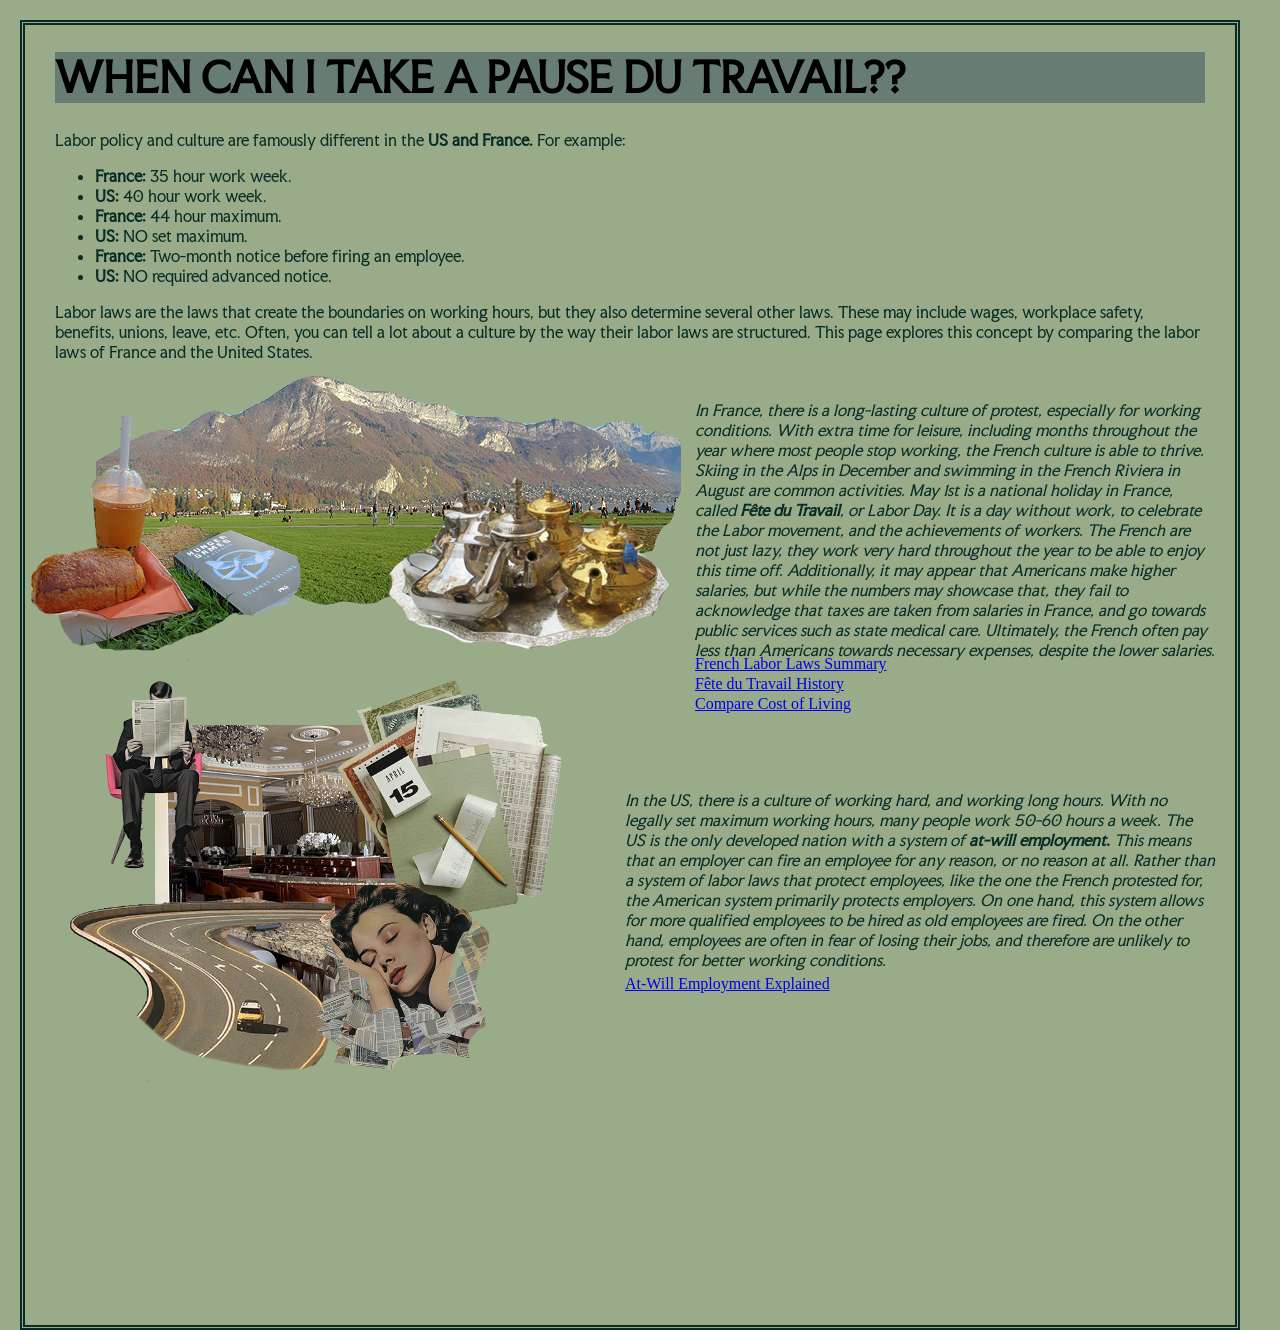
==== github/index.html @ 14860e65 "Add files via upload" ====
<!DOCTYPE HTML>

<html>

<head>
    <title>Labor Policies US vs France</title>

    <link rel="stylesheet" type="text/css" href="default.css">
    <link rel="preconnect" href="https://fonts.googleapis.com">
<link rel="preconnect" href="https://fonts.gstatic.com" crossorigin>
<link href="https://fonts.googleapis.com/css2?family=Faculty+Glyphic&display=swap" rel="stylesheet">
<link rel="preconnect" href="https://fonts.googleapis.com">
<link rel="preconnect" href="https://fonts.gstatic.com" crossorigin>
<link href="https://fonts.googleapis.com/css2?family=Atkinson+Hyperlegible+Mono:ital,wght@0,200..800;1,200..800&display=swap" rel="stylesheet">
</head>

<body>
    <div id="main">
    <h1 style="background-color:rgb(103, 125, 115); font-family: 'Faculty Glyphic', sans-serif; font-size: 40px;">
        WHEN CAN I TAKE A PAUSE DU TRAVAIL??
    </h1>
    <p>Labor policy and culture are famously different in the <strong>US and France.</strong> For example:</p>

    <ul>
        <li><strong>France:</strong> 35 hour work week.</li>
        <li><strong>US:</strong> 40 hour work week.</li>
        <li><strong>France:</strong> 44 hour maximum.</li>
        <li><strong>US:</strong> NO set maximum.</li>
        <li><strong>France:</strong> Two-month notice before firing an employee.</li>
        <li><strong>US:</strong> NO required advanced notice.</li>
    </ul>
    <p>Labor laws are the laws that create the boundaries on working hours, but they also determine several other laws. 
        These may include wages, workplace safety, benefits, unions, leave, etc.
        Often, you can tell a lot about a culture by the way their labor laws are structured.
        This page explores this concept by comparing the labor laws of France and the United States.
    </p>

    <img src="graphics/mountain.png" id="Lesmontagnes"> 
    <img src="graphics/cropped-boba.png" width="300" height="300" id="PauseenFrance">
    <img src="graphics/tea.png" width="300" height="300" id="Tea">

    <p id="FranceDescription"><em> 
        In France, there is a long-lasting culture of protest, especially for working conditions. 
        With extra time for leisure, including months throughout the year where most people stop working, 
        the French culture is able to thrive. 
        Skiing in the Alps in December and swimming in the French Riviera in August are common activities. 
        May 1st is a national holiday in France, called <strong>Fête du Travail</strong>, or Labor Day.
        It is a day without work, to celebrate the Labor movement, and the achievements of workers.
        The French are not just lazy, they work very hard throughout the year to be able to enjoy this time off. 
        Additionally, it may appear that Americans make higher salaries, but while the numbers may showcase that, 
        they fail to acknowledge that taxes are taken from salaries in France, and go towards public services such as state medical care.
        Ultimately, the French often pay less than Americans towards necessary expenses, despite the lower salaries.</em>
    </p>

    <a id="FranceInfoLink" href="https://globalpeoplestrategist.com/labor-law-in-france-key-insights/" target="_blank">French Labor Laws Summary</a>
    <a id="FeteduTravail" href="https://frenchmoments.eu/may-day-in-france-la-fete-du-travail/" target="_blank">Fête du Travail History</a>
    <a id="CompareCOL" href="https://livingcost.org/cost/france/united-states" target="_blank">Compare Cost of Living</a>

    <img src="graphics/edited-modish.png" width="280" height="280" id="WorkintheUS">
    <img src="graphics/LaborNotebooks.png" width="250" height="250" id="LaborNotebooks">
    <img src="graphics/WomanSleeping.png" width="200" height="200" id="WomanSleeping">
    <img src="graphics/ManReading.png" width="200" height="200" id="ManReading">
    <img src="graphics/CurvyRoad.png" width="270" height="250" id="CurvyRoad">

    <p id="USDescription">
       <em> In the US, there is a culture of working hard, and working long hours.
        With no legally set maximum working hours, many people work 50-60 hours a week.
        The US is the only developed nation with a system of <strong>at-will employment.</strong>
        This means that an employer can fire an employee for any reason, or no reason at all.
        Rather than a system of labor laws that protect employees, like the one the French protested for,
        the American system primarily protects employers.
        On one hand, this system allows for more qualified employees to be hired as old employees are fired.
        On the other hand, employees are often in fear of losing their jobs, and therefore are unlikely to protest for better working conditions.
        </em>
    </p>

    <a id="AWE" href="https://legal.thomsonreuters.com/en/insights/articles/what-is-at-will-employment" target="_blank">At-Will Employment Explained</a>

    </div>
    
</body>

</html>
---- github/default.css ----
body{
    background-color: #9AAB89;
}


#main {
    position: absolute; top: 20px; left: 20px;
    height: 1300px;
    width: 1150px;
    border-color:#052D26;
    border-width: 5px;
    border-style: double;
    padding-right: 30px;
    padding-left: 30px;
}

p {
    font-family: 'Faculty Glyphic', sans-serif;;
    font-weight: 400;
    font-style: normal;
    font-size: 15px;
    color: #052D26;
}
    


li{
    color: #052D26;
    font-family: 'Faculty Glyphic', sans-serif;
    font-weight: 400;
    font-style: normal;
    font-size:15px
}

#Lesmontagnes {
    position: absolute; top: 240px; left: 70px;
    z-index: 1;
}
#PauseenFrance {
    position: absolute; top: 390px; left: -20px;
    z-index: 2;
}

#Tea {
    position: absolute; top:370px; left: 350px;
    z-index: 3;
}

#FranceDescription {
    position: absolute; top: 360px; left:670px;
}

#FranceInfoLink {
    position: absolute;
    top: 630px;
    left: 670px;
}

#FeteduTravail {
    position: absolute;
    top: 650px;
    left: 670px;
}

#CompareCOL {
    position: absolute;
    top: 670px;
    left: 670px;
}

#WorkintheUS {
    position: absolute; top:700px; left: 130px; z-index: 3;
}

#LaborNotebooks {
    position: absolute; top: 650px; left: 300px; z-index: 4;
}

#WomanSleeping {
    position: absolute; top: 850px; left: 280px; z-index: 7;
}

#ManReading {
    position: absolute; top: 650px; left: 30px; z-index: 5;
}

#CurvyRoad {
    position: absolute; top: 810px; left: 40px; z-index: 6;
}

#USDescription {
    position: absolute; top: 750px; left: 600px;
}

#AWE {
    position: absolute;
    top: 950px; 
    left: 600px;
}

#FranceDescription,
#USDescription {
    max-width:900px;
    padding-right:20px;
}
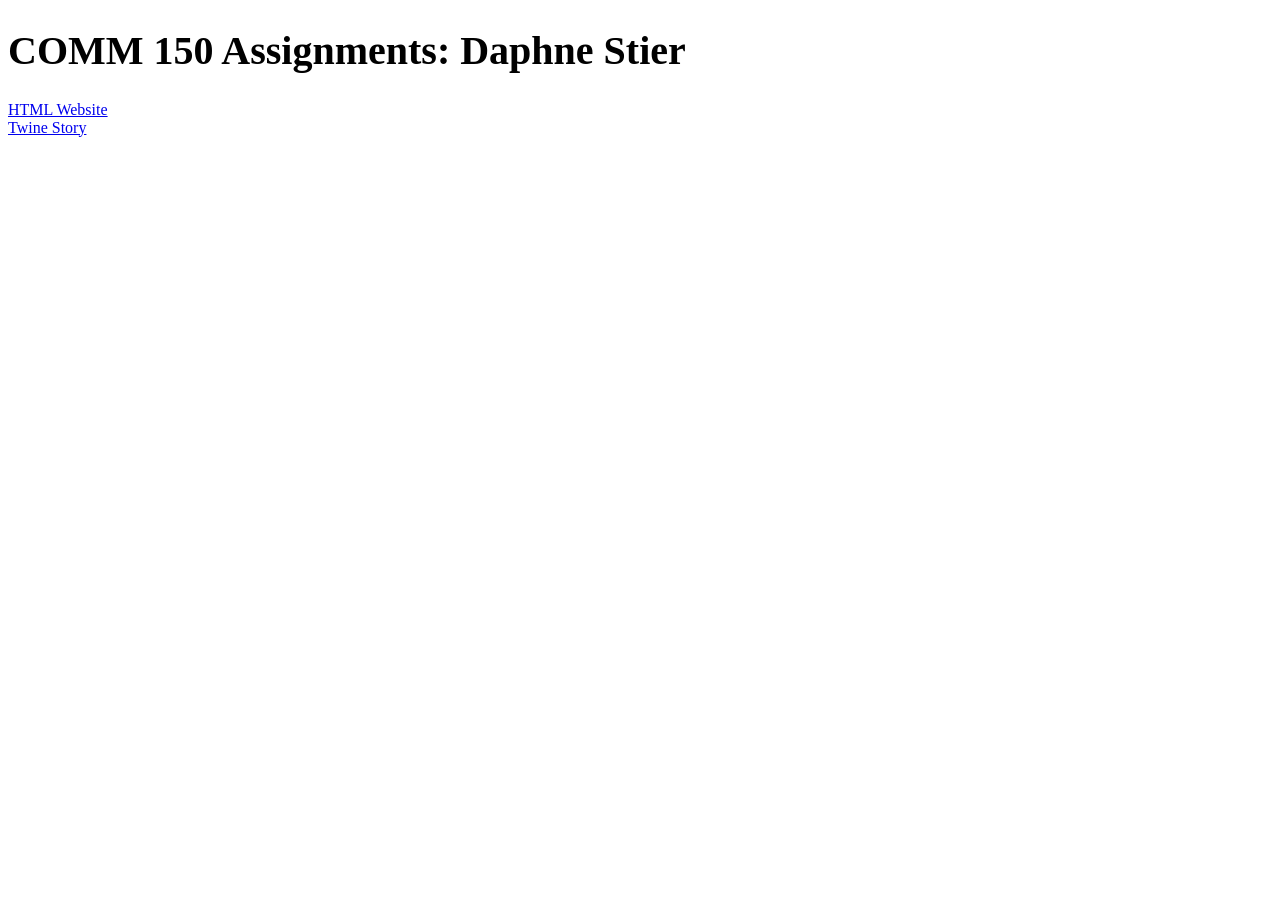
==== commit 9cd3faa5: "Add files via upload" ====
--- a/github/index.html
+++ b/github/index.html
@@ -1,83 +1,21 @@
-<!DOCTYPE HTML>
+<!DOCTYPE html>
 
 <html>
 
+
 <head>
-    <title>Labor Policies US vs France</title>
+    <title>COMM 150 Assignments</title>
 
-    <link rel="stylesheet" type="text/css" href="default.css">
-    <link rel="preconnect" href="https://fonts.googleapis.com">
-<link rel="preconnect" href="https://fonts.gstatic.com" crossorigin>
-<link href="https://fonts.googleapis.com/css2?family=Faculty+Glyphic&display=swap" rel="stylesheet">
-<link rel="preconnect" href="https://fonts.googleapis.com">
-<link rel="preconnect" href="https://fonts.gstatic.com" crossorigin>
-<link href="https://fonts.googleapis.com/css2?family=Atkinson+Hyperlegible+Mono:ital,wght@0,200..800;1,200..800&display=swap" rel="stylesheet">
 </head>
 
 <body>
-    <div id="main">
-    <h1 style="background-color:rgb(103, 125, 115); font-family: 'Faculty Glyphic', sans-serif; font-size: 40px;">
-        WHEN CAN I TAKE A PAUSE DU TRAVAIL??
+    <h1 style="background-color: font-family: 'Faculty Glyphic', sans-serif; font-size: 40px;">
+        COMM 150 Assignments: Daphne Stier
     </h1>
-    <p>Labor policy and culture are famously different in the <strong>US and France.</strong> For example:</p>
+    <a href="index.html">HTML Website</a>
+    <br>
+    <a href="https://daphnestier.github.io/Grief_DaphneStierCOMM150.html">Twine Story</a>
 
-    <ul>
-        <li><strong>France:</strong> 35 hour work week.</li>
-        <li><strong>US:</strong> 40 hour work week.</li>
-        <li><strong>France:</strong> 44 hour maximum.</li>
-        <li><strong>US:</strong> NO set maximum.</li>
-        <li><strong>France:</strong> Two-month notice before firing an employee.</li>
-        <li><strong>US:</strong> NO required advanced notice.</li>
-    </ul>
-    <p>Labor laws are the laws that create the boundaries on working hours, but they also determine several other laws. 
-        These may include wages, workplace safety, benefits, unions, leave, etc.
-        Often, you can tell a lot about a culture by the way their labor laws are structured.
-        This page explores this concept by comparing the labor laws of France and the United States.
-    </p>
-
-    <img src="graphics/mountain.png" id="Lesmontagnes"> 
-    <img src="graphics/cropped-boba.png" width="300" height="300" id="PauseenFrance">
-    <img src="graphics/tea.png" width="300" height="300" id="Tea">
-
-    <p id="FranceDescription"><em> 
-        In France, there is a long-lasting culture of protest, especially for working conditions. 
-        With extra time for leisure, including months throughout the year where most people stop working, 
-        the French culture is able to thrive. 
-        Skiing in the Alps in December and swimming in the French Riviera in August are common activities. 
-        May 1st is a national holiday in France, called <strong>Fête du Travail</strong>, or Labor Day.
-        It is a day without work, to celebrate the Labor movement, and the achievements of workers.
-        The French are not just lazy, they work very hard throughout the year to be able to enjoy this time off. 
-        Additionally, it may appear that Americans make higher salaries, but while the numbers may showcase that, 
-        they fail to acknowledge that taxes are taken from salaries in France, and go towards public services such as state medical care.
-        Ultimately, the French often pay less than Americans towards necessary expenses, despite the lower salaries.</em>
-    </p>
-
-    <a id="FranceInfoLink" href="https://globalpeoplestrategist.com/labor-law-in-france-key-insights/" target="_blank">French Labor Laws Summary</a>
-    <a id="FeteduTravail" href="https://frenchmoments.eu/may-day-in-france-la-fete-du-travail/" target="_blank">Fête du Travail History</a>
-    <a id="CompareCOL" href="https://livingcost.org/cost/france/united-states" target="_blank">Compare Cost of Living</a>
-
-    <img src="graphics/edited-modish.png" width="280" height="280" id="WorkintheUS">
-    <img src="graphics/LaborNotebooks.png" width="250" height="250" id="LaborNotebooks">
-    <img src="graphics/WomanSleeping.png" width="200" height="200" id="WomanSleeping">
-    <img src="graphics/ManReading.png" width="200" height="200" id="ManReading">
-    <img src="graphics/CurvyRoad.png" width="270" height="250" id="CurvyRoad">
-
-    <p id="USDescription">
-       <em> In the US, there is a culture of working hard, and working long hours.
-        With no legally set maximum working hours, many people work 50-60 hours a week.
-        The US is the only developed nation with a system of <strong>at-will employment.</strong>
-        This means that an employer can fire an employee for any reason, or no reason at all.
-        Rather than a system of labor laws that protect employees, like the one the French protested for,
-        the American system primarily protects employers.
-        On one hand, this system allows for more qualified employees to be hired as old employees are fired.
-        On the other hand, employees are often in fear of losing their jobs, and therefore are unlikely to protest for better working conditions.
-        </em>
-    </p>
-
-    <a id="AWE" href="https://legal.thomsonreuters.com/en/insights/articles/what-is-at-will-employment" target="_blank">At-Will Employment Explained</a>
-
-    </div>
-    
 </body>
 
 </html>
